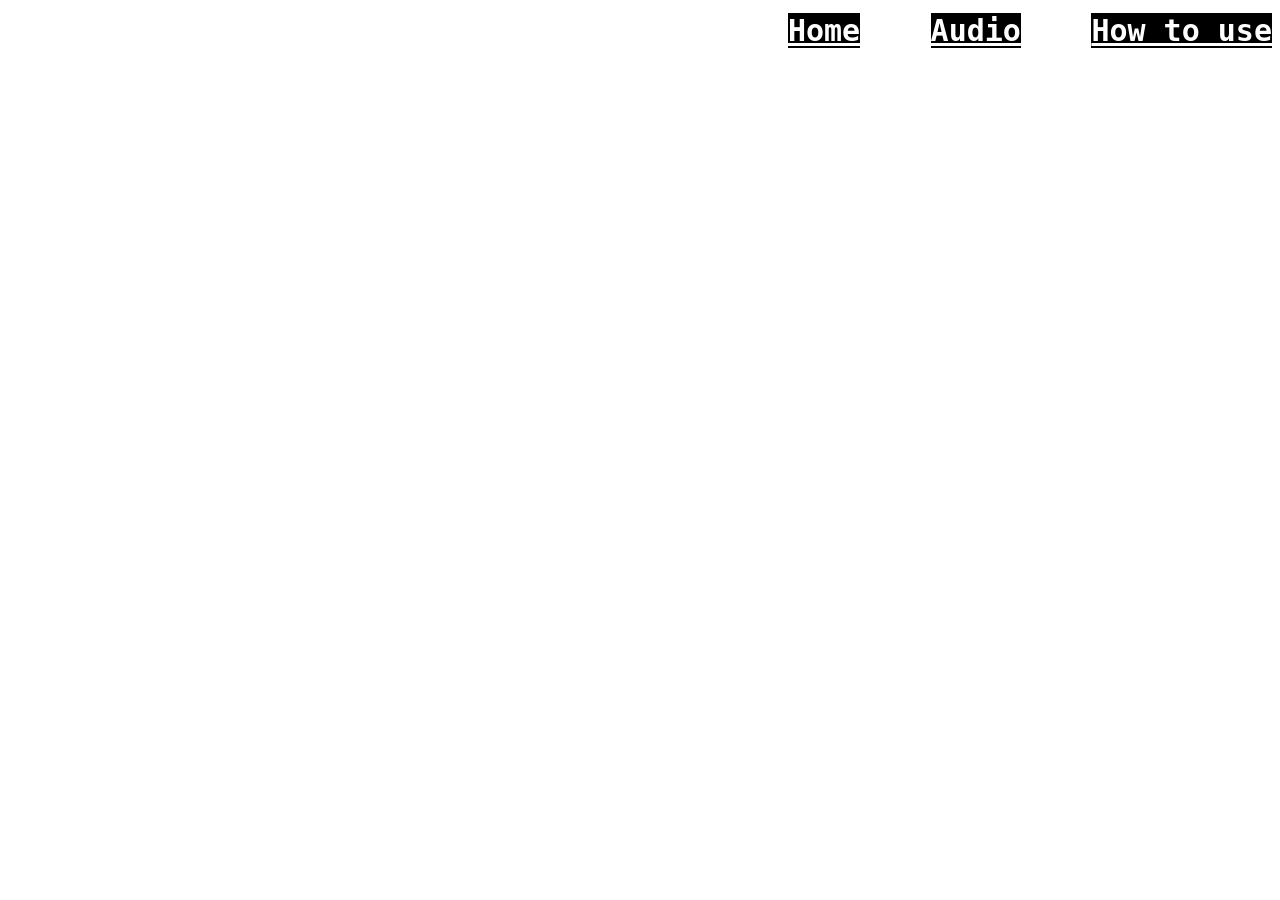
==== index.html @ 17858cf5 "first commit" ====
<!doctype html>
<html lang="vi">
  <head>
    <meta charset="UTF-8" />
    <meta name="viewport" content="width=device-width, initial-scale=1.0" />
    <link href="style.css" rel="stylesheet" />
    <title>Home-Dieukhienxedochoi</title>
  </head>
  <body>
    <!-- Thanhdieuhuong -->
    <pre>
<a href="/index.html" target="_self"><b>Home</b></a>         <a href="/audio.html" target="_self"><b>Audio</b></a>         <a href="/Howtouse.html" target="_self"><b>How to use</b></a>
    </pre>
  </body>
</html>
---- style.css ----
a {
  background-color: black;
  color: white;
  font-size: 30px;
}

pre {
  text-align: right;
}
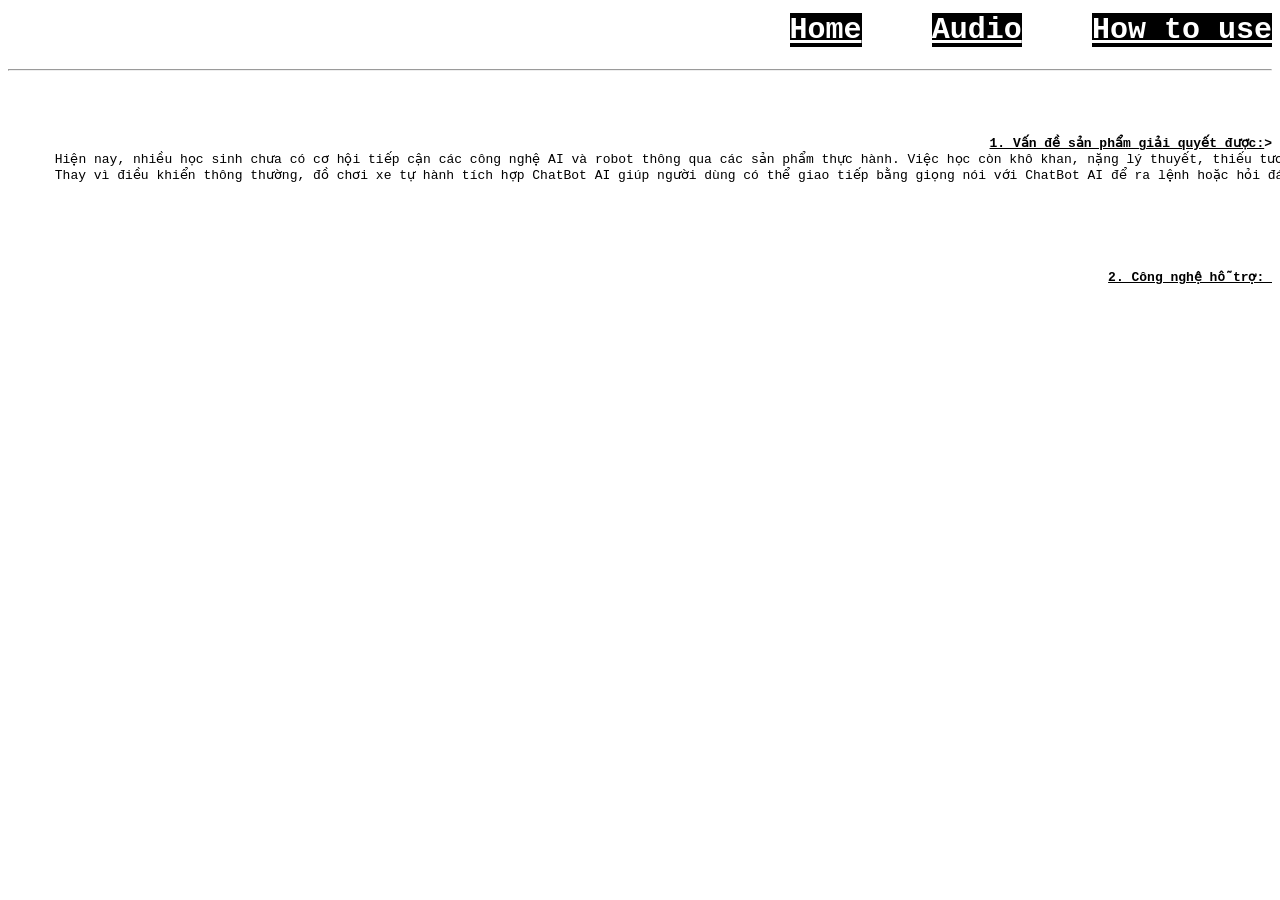
==== commit e03276ca: "Fourth Commit" ====
--- a/index.html
+++ b/index.html
@@ -9,7 +9,16 @@
   <body>
     <!-- Thanhdieuhuong -->
     <pre>
-<a href="/index.html" target="_self"><b>Home</b></a>         <a href="/audio.html" target="_self"><b>Audio</b></a>         <a href="/Howtouse.html" target="_self"><b>How to use</b></a>
+<a href="index.html" target="_self"><b>Home</b></a>         <a href="audio.html" target="_self"><b>Audio</b></a>         <a href="Howtouse.html" target="_self"><b>How to use</b></a>
+    <hr />
+    <p>
+      <b><u>1. Vấn đề sản phẩm giải quyết được:</u>></b>
+      Hiện nay, nhiều học sinh chưa có cơ hội tiếp cận các công nghệ AI và robot thông qua các sản phẩm thực hành. Việc học còn khô khan, nặng lý thuyết, thiếu tương tác, khiến các em khó hứng thú và khó hiểu với cách AI vận hành. Đồ chơi xe tự hành tích hợp ChatBot AI ra đời, giúp các học sinh vừa chơi vừa học, tiếp cận với công nghệ hiện đại, phát triển tư duy sáng tạo và kỹ năng giải quyết vấn đề.
+      Thay vì điều khiển thông thường, đồ chơi xe tự hành tích hợp ChatBot AI giúp người dùng có thể giao tiếp bằng giọng nói với ChatBot AI để ra lệnh hoặc hỏi đáp. ChatBot AI có thể trả lời câu hỏi, giải thích kiến thức, hướng dẫn và hỗ trợ học sinh khi thực hành mà không cần giáo viên luôn ở bên.
+    </p>
+    <p>
+      <b><u>2. Công nghệ hỗ trợ: </u></b>
+    </p>
     </pre>
   </body>
 </html>
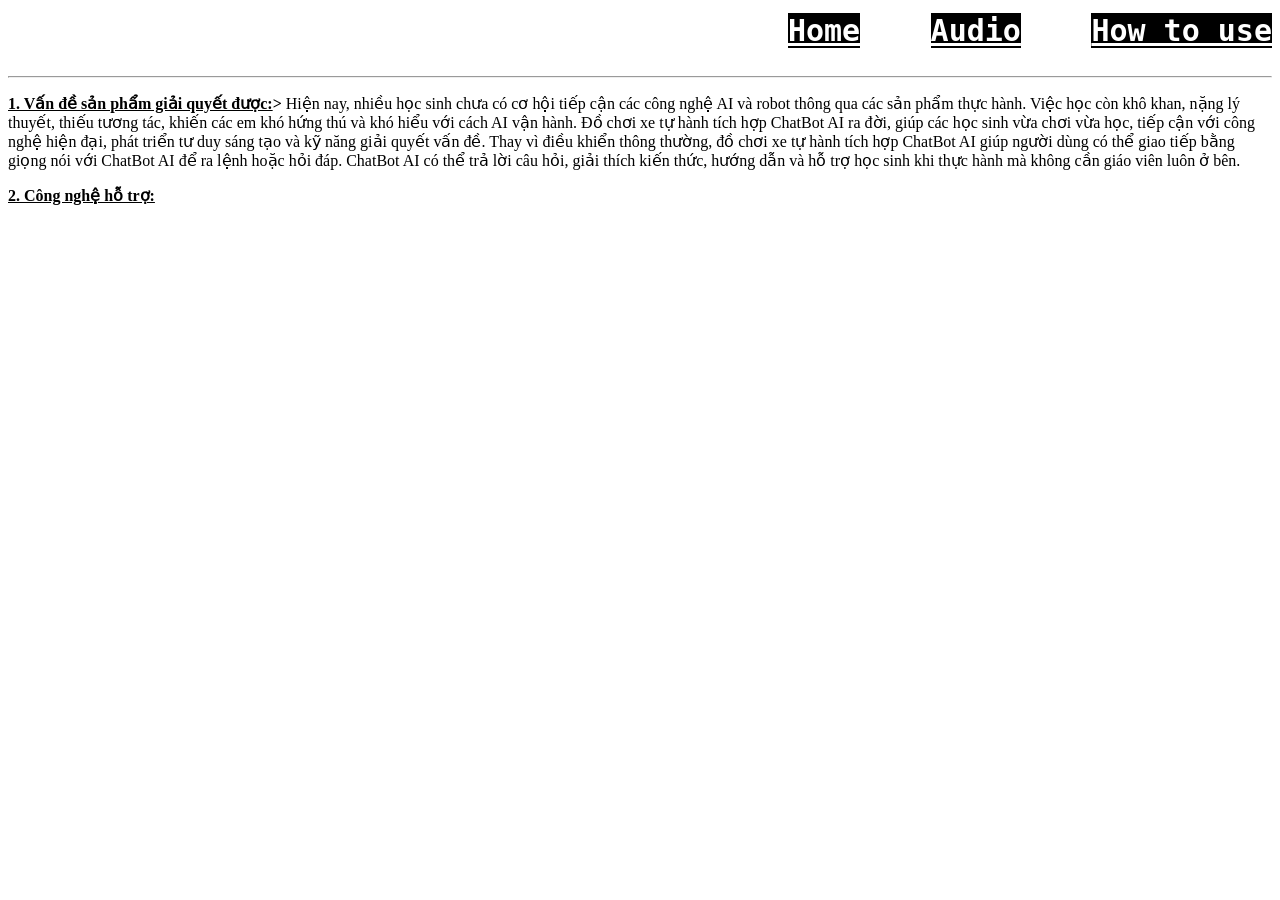
==== commit d9ef2802: "Refourth commit" ====
--- a/index.html
+++ b/index.html
@@ -10,15 +10,23 @@
     <!-- Thanhdieuhuong -->
     <pre>
 <a href="index.html" target="_self"><b>Home</b></a>         <a href="audio.html" target="_self"><b>Audio</b></a>         <a href="Howtouse.html" target="_self"><b>How to use</b></a>
+    </pre>
     <hr />
     <p>
       <b><u>1. Vấn đề sản phẩm giải quyết được:</u>></b>
-      Hiện nay, nhiều học sinh chưa có cơ hội tiếp cận các công nghệ AI và robot thông qua các sản phẩm thực hành. Việc học còn khô khan, nặng lý thuyết, thiếu tương tác, khiến các em khó hứng thú và khó hiểu với cách AI vận hành. Đồ chơi xe tự hành tích hợp ChatBot AI ra đời, giúp các học sinh vừa chơi vừa học, tiếp cận với công nghệ hiện đại, phát triển tư duy sáng tạo và kỹ năng giải quyết vấn đề.
-      Thay vì điều khiển thông thường, đồ chơi xe tự hành tích hợp ChatBot AI giúp người dùng có thể giao tiếp bằng giọng nói với ChatBot AI để ra lệnh hoặc hỏi đáp. ChatBot AI có thể trả lời câu hỏi, giải thích kiến thức, hướng dẫn và hỗ trợ học sinh khi thực hành mà không cần giáo viên luôn ở bên.
+      Hiện nay, nhiều học sinh chưa có cơ hội tiếp cận các công nghệ AI và robot
+      thông qua các sản phẩm thực hành. Việc học còn khô khan, nặng lý thuyết,
+      thiếu tương tác, khiến các em khó hứng thú và khó hiểu với cách AI vận
+      hành. Đồ chơi xe tự hành tích hợp ChatBot AI ra đời, giúp các học sinh vừa
+      chơi vừa học, tiếp cận với công nghệ hiện đại, phát triển tư duy sáng tạo
+      và kỹ năng giải quyết vấn đề. Thay vì điều khiển thông thường, đồ chơi xe
+      tự hành tích hợp ChatBot AI giúp người dùng có thể giao tiếp bằng giọng
+      nói với ChatBot AI để ra lệnh hoặc hỏi đáp. ChatBot AI có thể trả lời câu
+      hỏi, giải thích kiến thức, hướng dẫn và hỗ trợ học sinh khi thực hành mà
+      không cần giáo viên luôn ở bên.
     </p>
     <p>
       <b><u>2. Công nghệ hỗ trợ: </u></b>
     </p>
-    </pre>
   </body>
 </html>
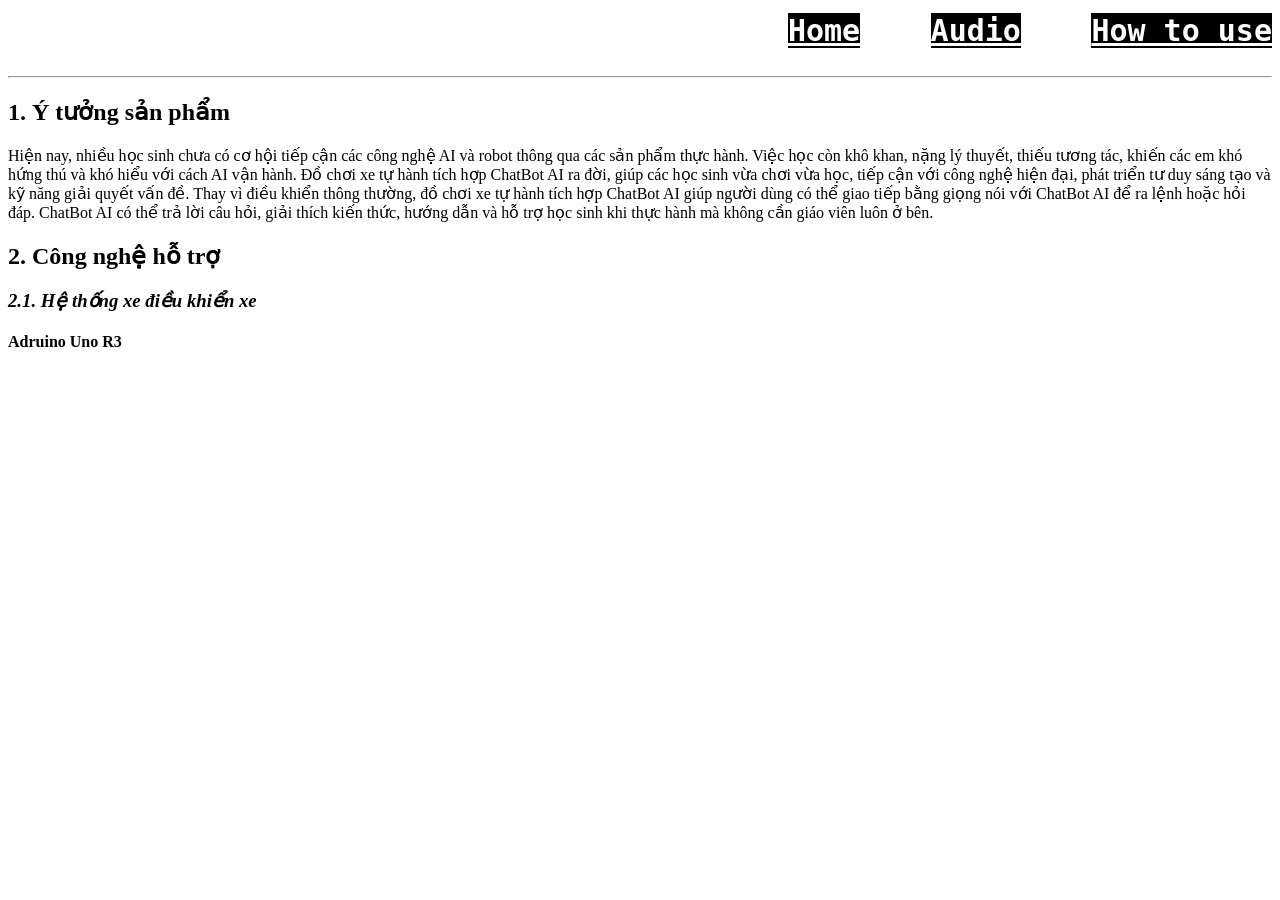
==== commit 4a046219: "Next commit" ====
--- a/index.html
+++ b/index.html
@@ -12,8 +12,8 @@
 <a href="index.html" target="_self"><b>Home</b></a>         <a href="audio.html" target="_self"><b>Audio</b></a>         <a href="Howtouse.html" target="_self"><b>How to use</b></a>
     </pre>
     <hr />
+    <h2>1. Ý tưởng sản phẩm</h2>
     <p>
-      <b><u>1. Vấn đề sản phẩm giải quyết được:</u>></b>
       Hiện nay, nhiều học sinh chưa có cơ hội tiếp cận các công nghệ AI và robot
       thông qua các sản phẩm thực hành. Việc học còn khô khan, nặng lý thuyết,
       thiếu tương tác, khiến các em khó hứng thú và khó hiểu với cách AI vận
@@ -25,8 +25,9 @@
       hỏi, giải thích kiến thức, hướng dẫn và hỗ trợ học sinh khi thực hành mà
       không cần giáo viên luôn ở bên.
     </p>
-    <p>
-      <b><u>2. Công nghệ hỗ trợ: </u></b>
-    </p>
+    <h2>2. Công nghệ hỗ trợ</h2>
+    <h3><i>2.1. Hệ thống xe điều khiển xe</i></h3>
+    <h4>Adruino Uno R3</h4>
+    <p></p>
   </body>
 </html>
--- a/style.css
+++ b/style.css
@@ -7,3 +7,6 @@
 pre {
   text-align: right;
 }
+p {
+  font-size: medium;
+}
